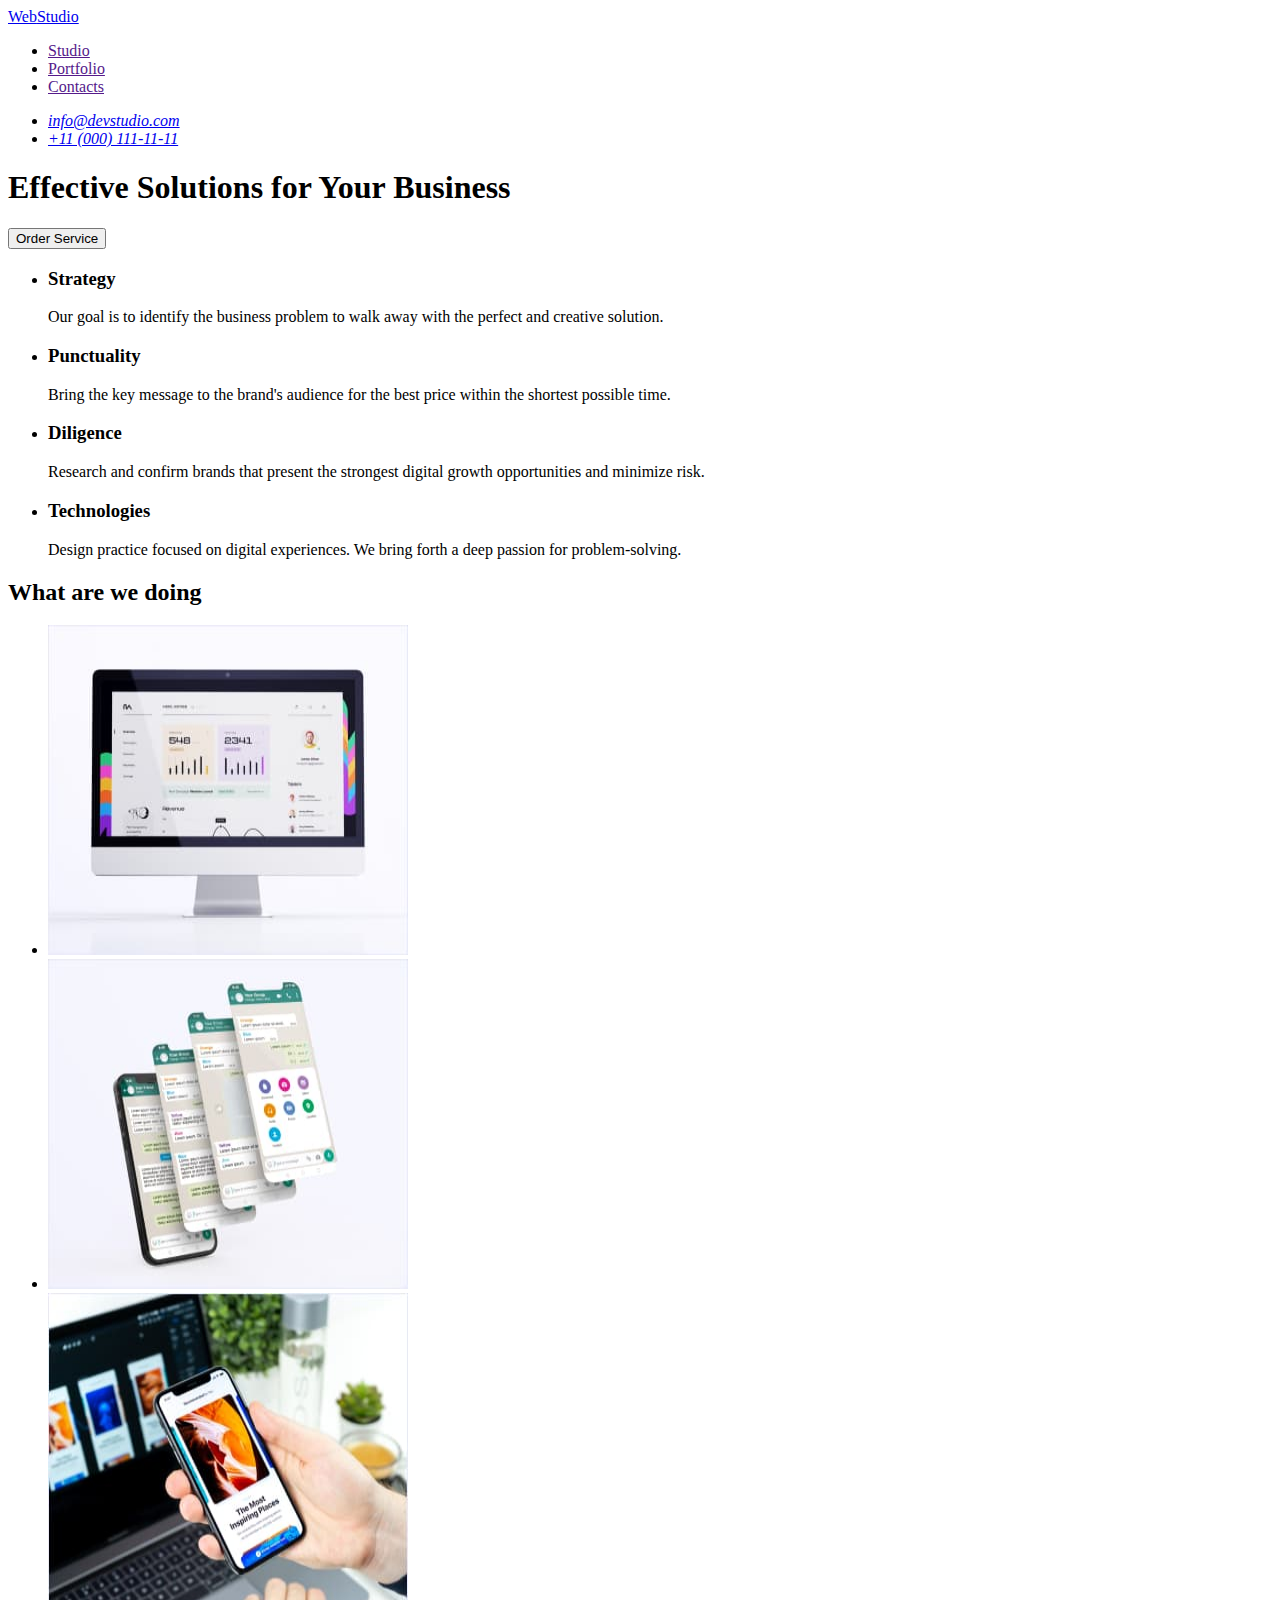
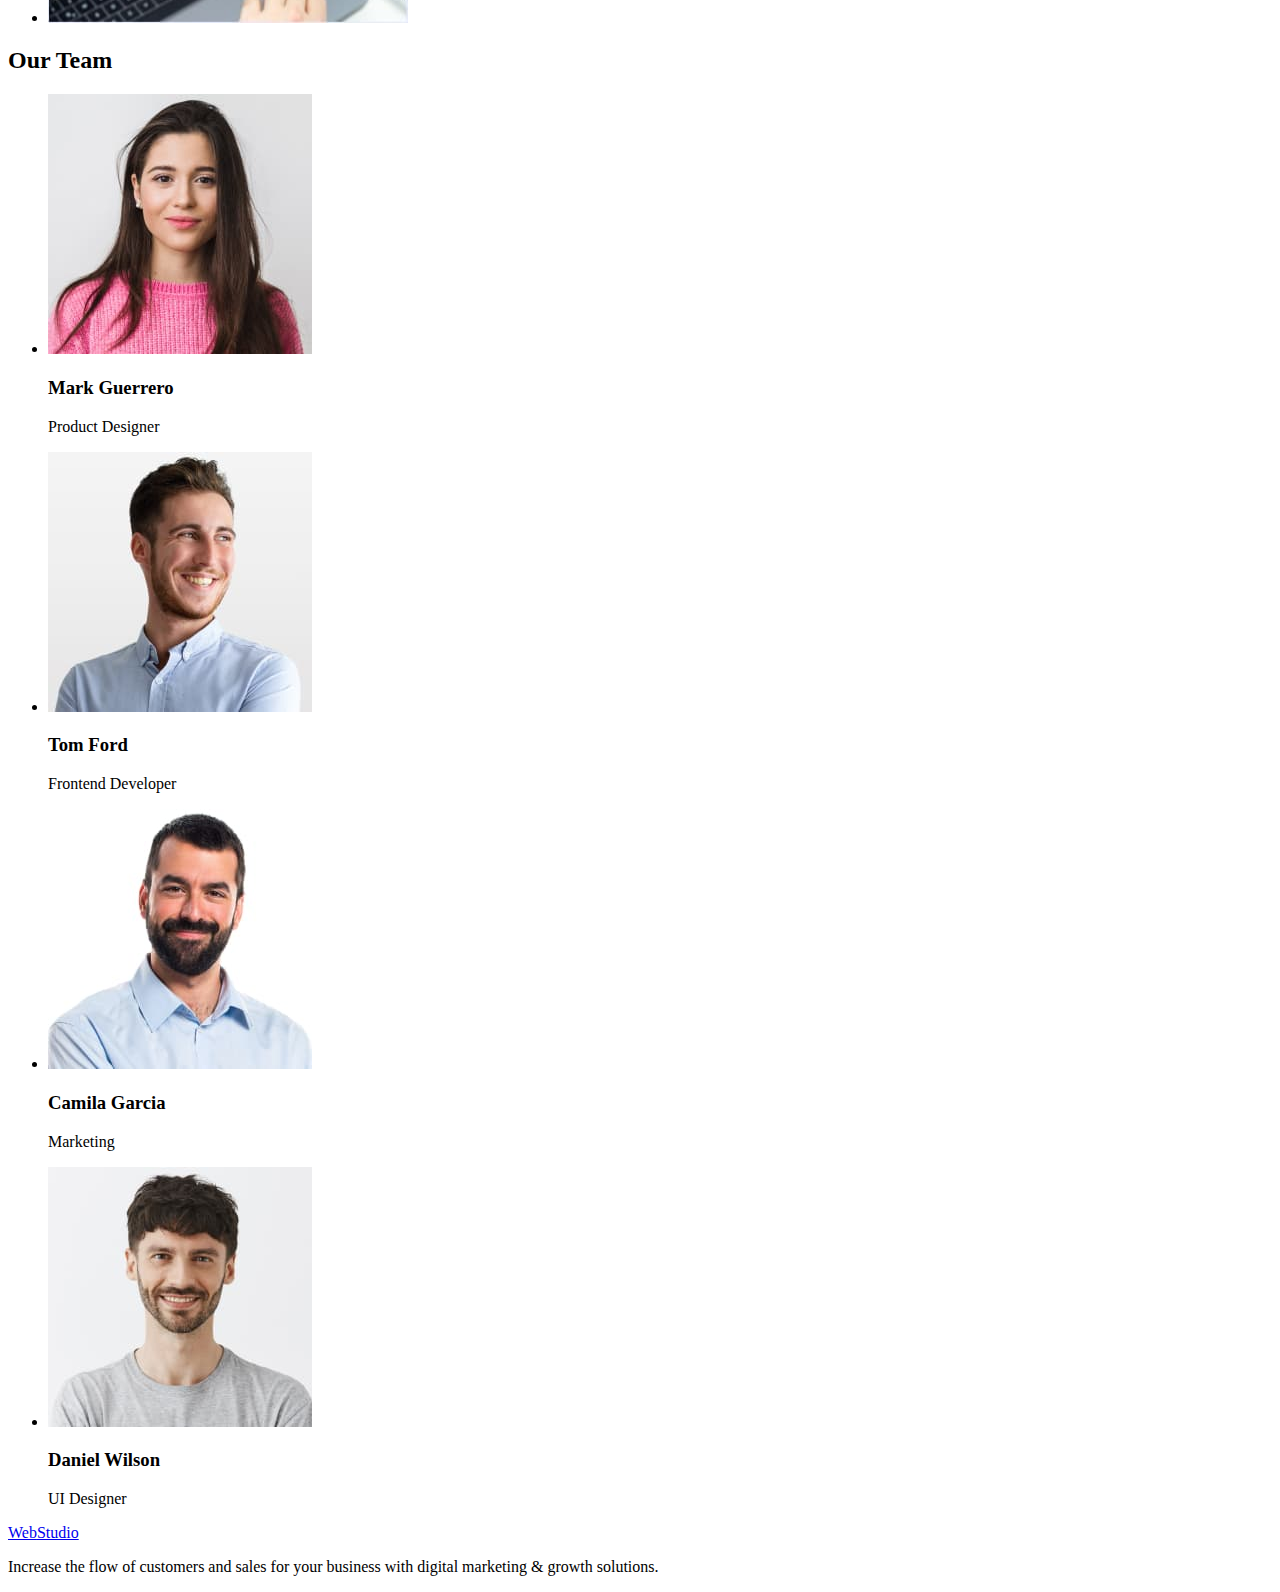
==== index.html @ 7086a2f0 "Initial commit" ====
<!DOCTYPE html>
<html lang="en">
  <head>
    <meta charset="UTF-8" />
    <meta http-equiv="X-UA-Compatible" content="IE=edge" />
    <meta name="viewport" content="width=device-width, initial-scale=1.0" />
    <meta name="description" content="Effective Solutions for Your Business" />
    <title>WebStudio</title>
    <!--fav icon-->
    <link
      rel="icon"
      type="image/png"
      sizes="32x32"
      href="./images/fav-icon/favicon.ico"
    />
  </head>
  <body>
    <!--шапка сайту-->
    <header>
      <nav>
        <a href="./index.html">Web<span>Studio</span></a>
        <ul>
          <li>
            <a href="">Studio</a>
          </li>
          <li>
            <a href="">Portfolio</a>
          </li>
          <li>
            <a href="">Contacts</a>
          </li>
        </ul>
      </nav>
      <address>
        <ul>
          <li><a href="mailto:info@devstudio.com">info@devstudio.com</a></li>
          <li><a href="tel:+110001111111">+11 (000) 111-11-11</a></li>
        </ul>
      </address>
    </header>

    <main>
      <!--Hero section1-->
      <section>
        <h1>Effective Solutions for Your Business</h1>
        <button type="button">Order Service</button>
      </section>
      <!--Section2 section-->
      <section>
        <h2 hidden>Feature</h2>
        <ul>
          <li>
            <h3>Strategy</h3>
            <p>
              Our goal is to identify the business problem to walk away with the
              perfect and creative solution.
            </p>
          </li>
          <li>
            <h3>Punctuality</h3>
            <p>
              Bring the key message to the brand's audience for the best price
              within the shortest possible time.
            </p>
          </li>
          <li>
            <h3>Diligence</h3>
            <p>
              Research and confirm brands that present the strongest digital
              growth opportunities and minimize risk.
            </p>
          </li>
          <li>
            <h3>Technologies</h3>
            <p>
              Design practice focused on digital experiences. We bring forth a
              deep passion for problem-solving.
            </p>
          </li>
        </ul>
      </section>
      <!--Section3 section-->
      <section>
        <h2>What are we doing</h2>
        <ul>
          <li>
            <img
              src="./images/section2/img1.jpg"
              alt="site"
              width="360"
              height="330"
            />
          </li>
          <li>
            <img
              src="./images/section2/img2.jpg"
              alt="mobile application"
              width="360"
              height="330"
            />
          </li>
          <li>
            <img
              src="./images/section2/img3.jpg"
              alt="mobile version"
              width="360"
              height="330"
            />
          </li>
        </ul>
      </section>
      <!--Section4 section-->
      <section>
        <h2>Our Team</h2>
        <ul>
          <li>
            <img
              src="./images/section3/img1.jpg"
              alt="foto Product Designer"
              width="264"
              height="260"
            />
            <h3>Mark Guerrero</h3>
            <p>Product Designer</p>
          </li>
          <li>
            <img
              src="./images/section3/img2.jpg"
              alt="foto Frontend Developer"
              width="264"
              height="260"
            />
            <h3>Tom Ford</h3>
            <p>Frontend Developer</p>
          </li>
          <li>
            <img
              src="./images/section3/img3.jpg"
              alt="foto Marketing"
              width="264"
              height="260"
            />
            <h3>Camila Garcia</h3>
            <p>Marketing</p>
          </li>
          <li>
            <img
              src="./images/section3/img4.jpg"
              alt="foto UI Designer"
              width="264"
              height="260"
            />
            <h3>Daniel Wilson</h3>
            <p>UI Designer</p>
          </li>
        </ul>
      </section>
    </main>
    <!--Footer-->
    <footer>
      <a href="./index.html">Web<span>Studio</span></a>
      <p>
        Increase the flow of customers and sales for your business with digital
        marketing & growth solutions.
      </p>
    </footer>
  </body>
</html>
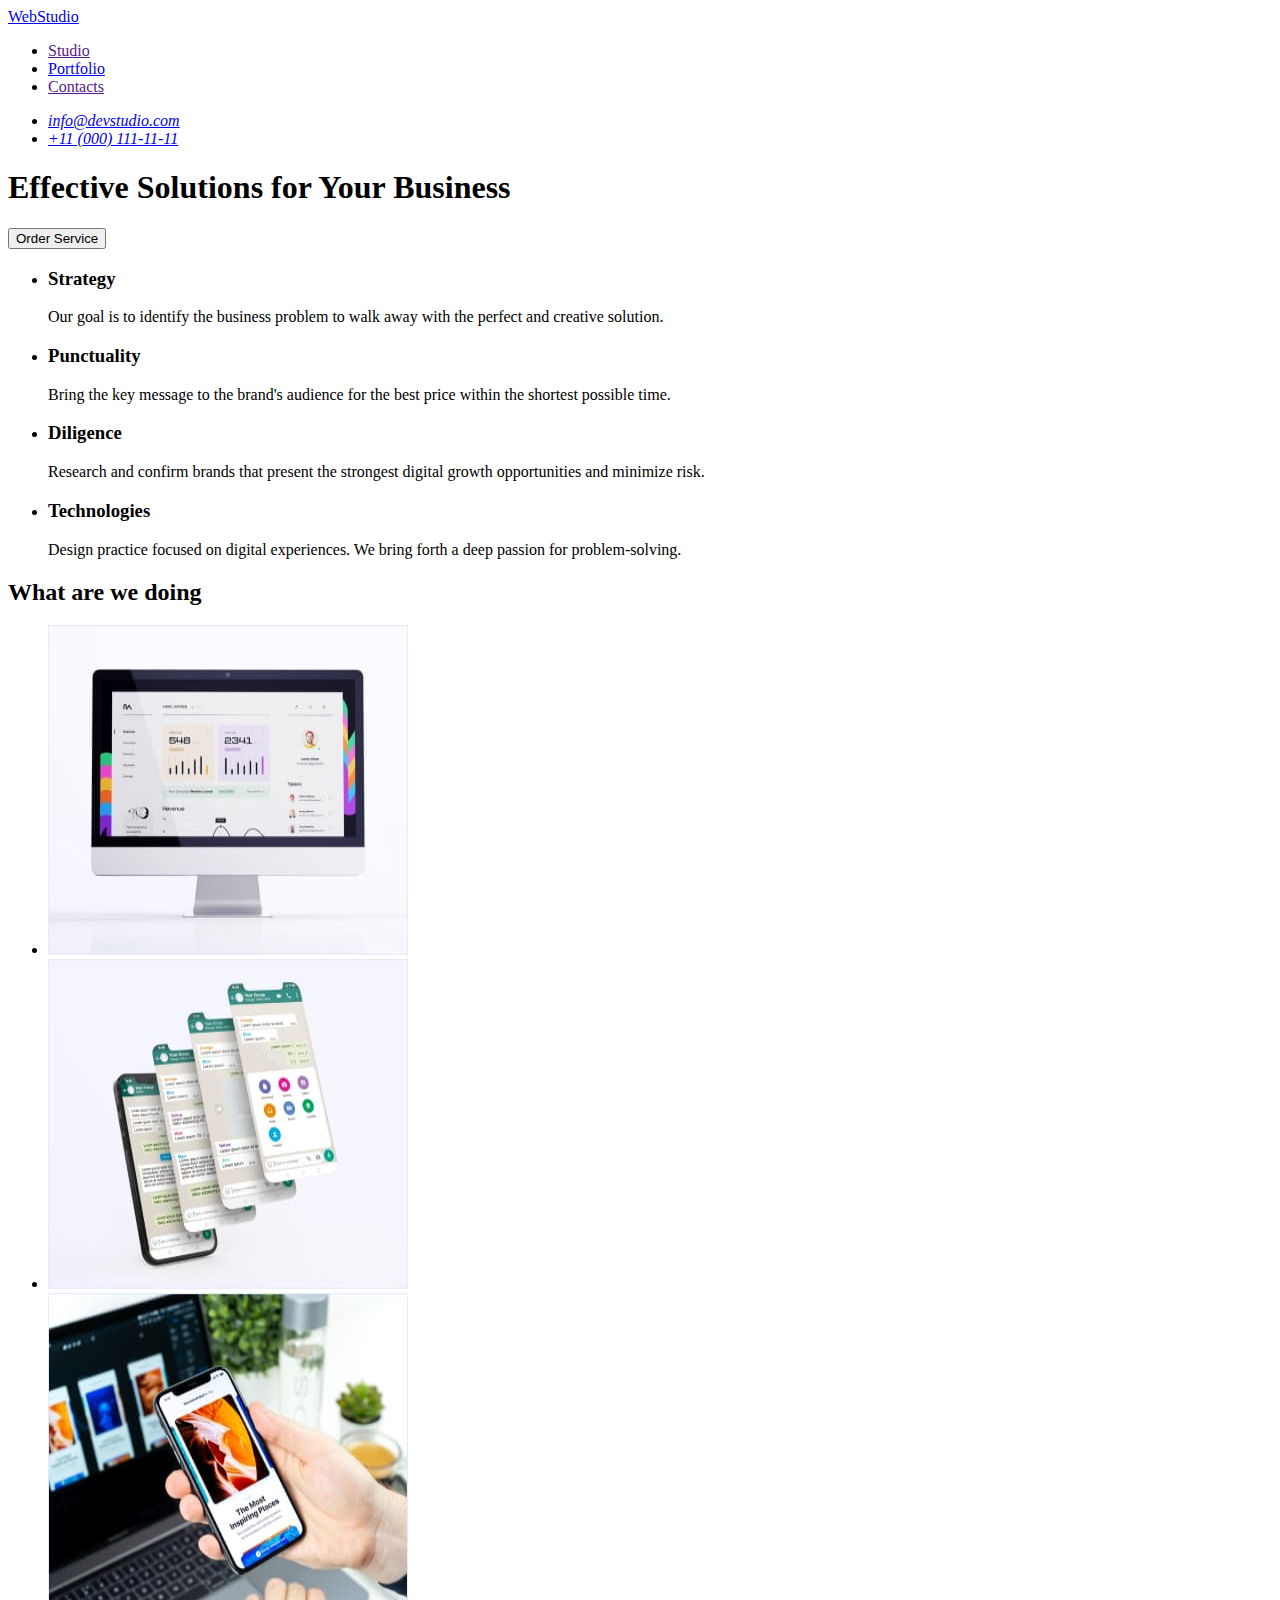
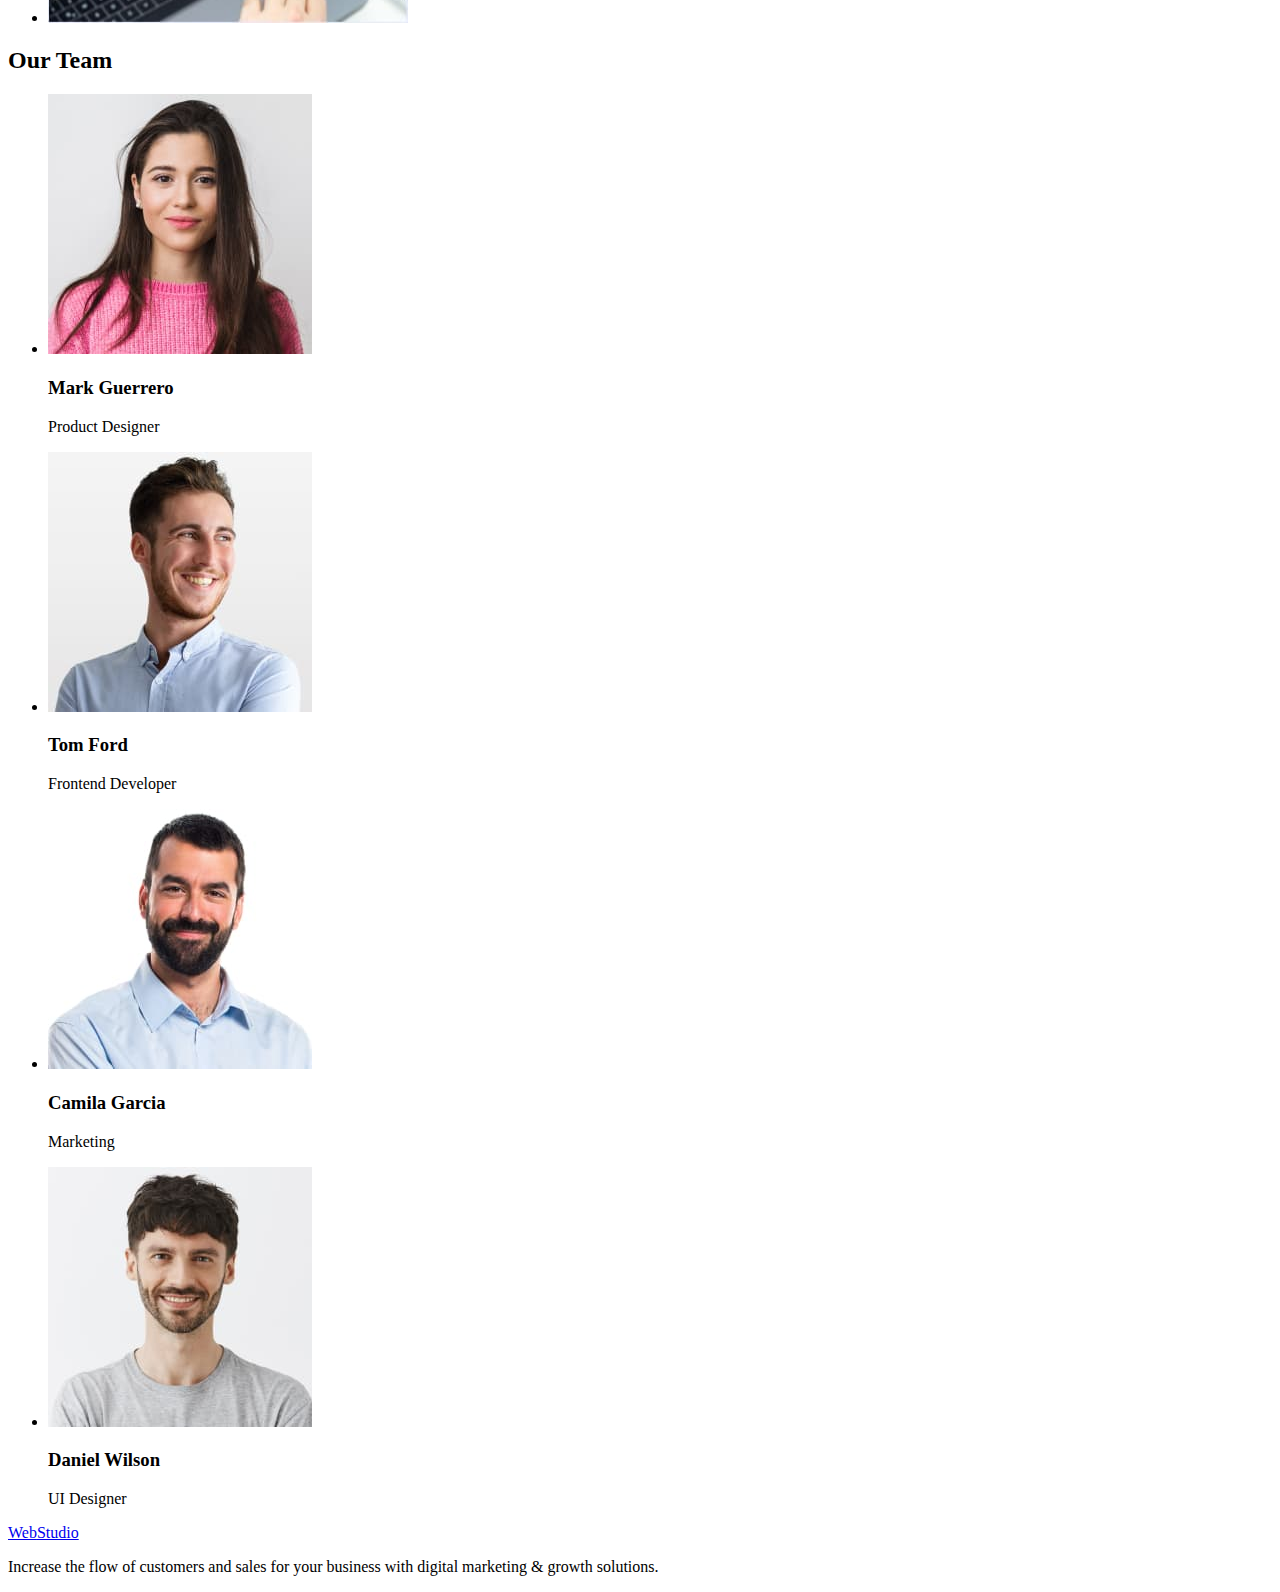
==== commit 494441e3: "Portfolio html" ====
--- a/index.html
+++ b/index.html
@@ -15,7 +15,7 @@
     />
   </head>
   <body>
-    <!--шапка сайту-->
+    <!--шапка сайту навігаційне меню-->
     <header>
       <nav>
         <a href="./index.html">Web<span>Studio</span></a>
@@ -24,7 +24,7 @@
             <a href="">Studio</a>
           </li>
           <li>
-            <a href="">Portfolio</a>
+            <a href="portfolio.html">Portfolio</a>
           </li>
           <li>
             <a href="">Contacts</a>
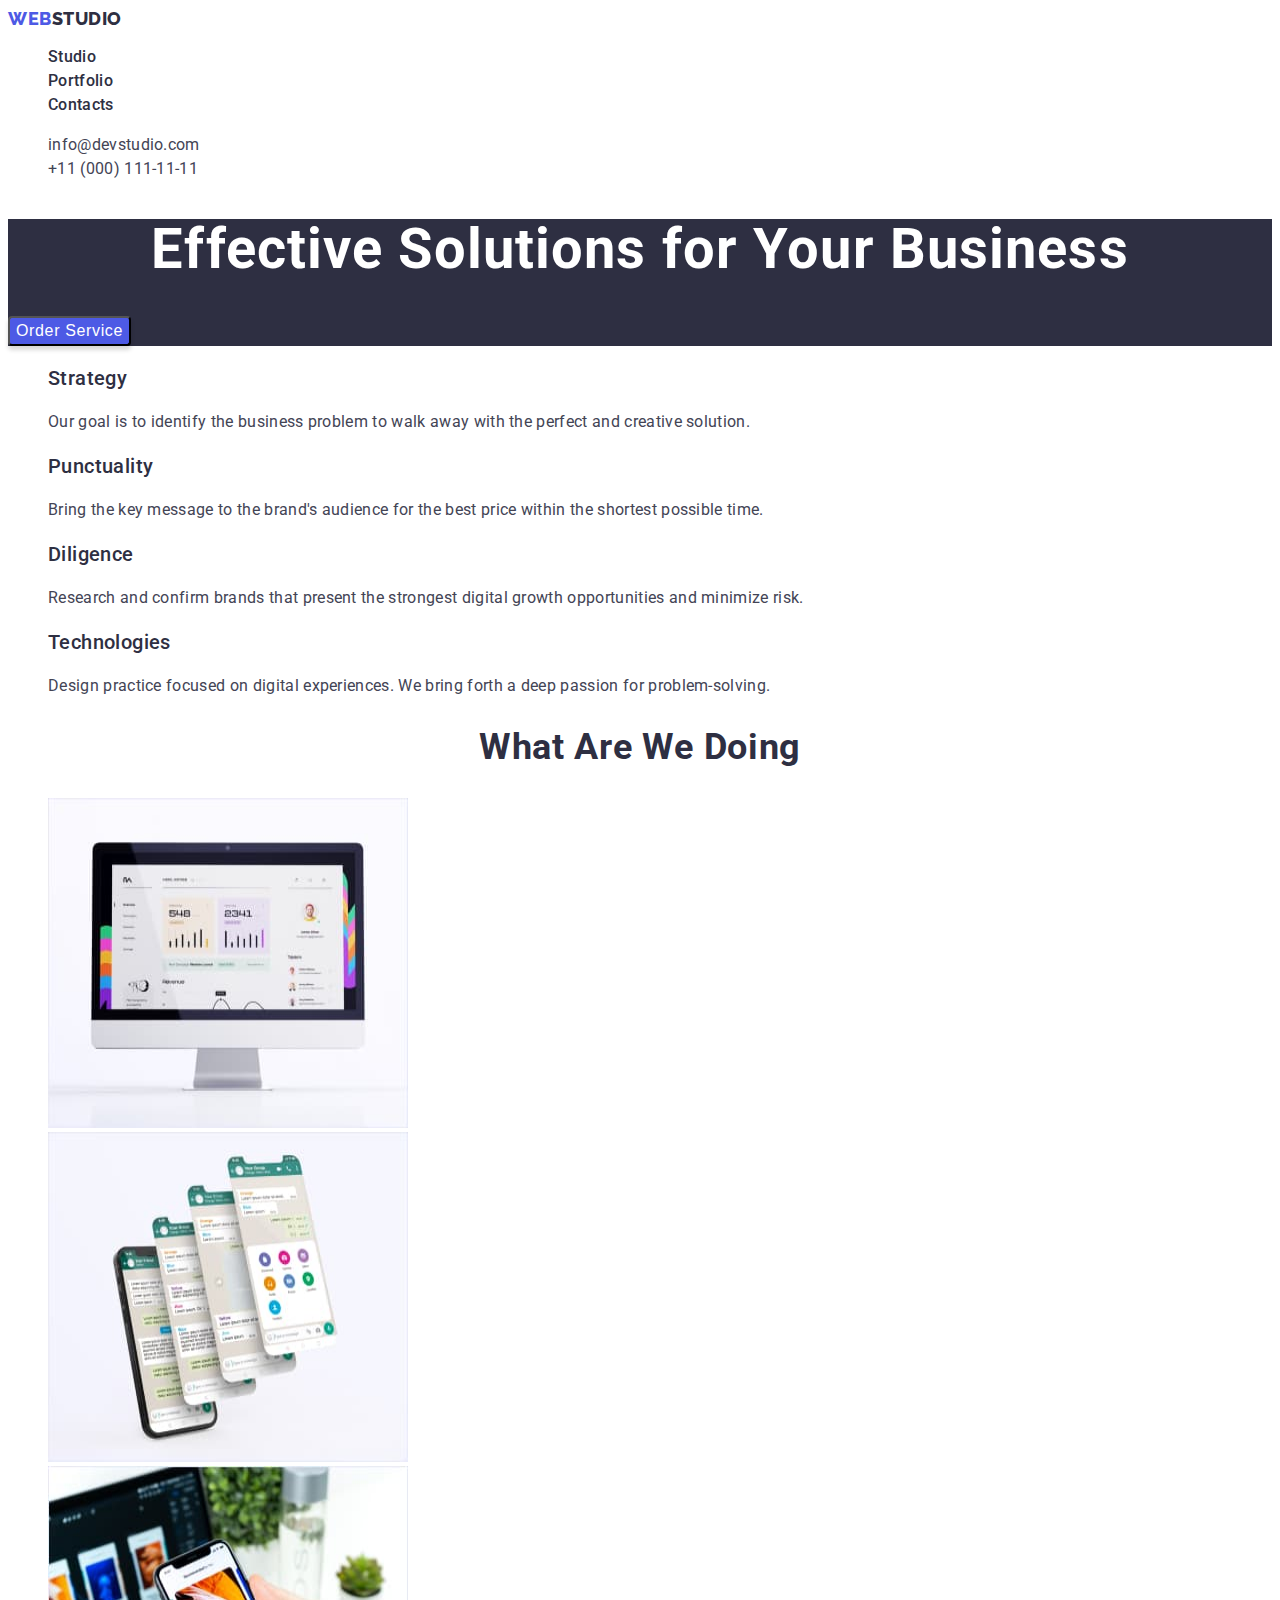
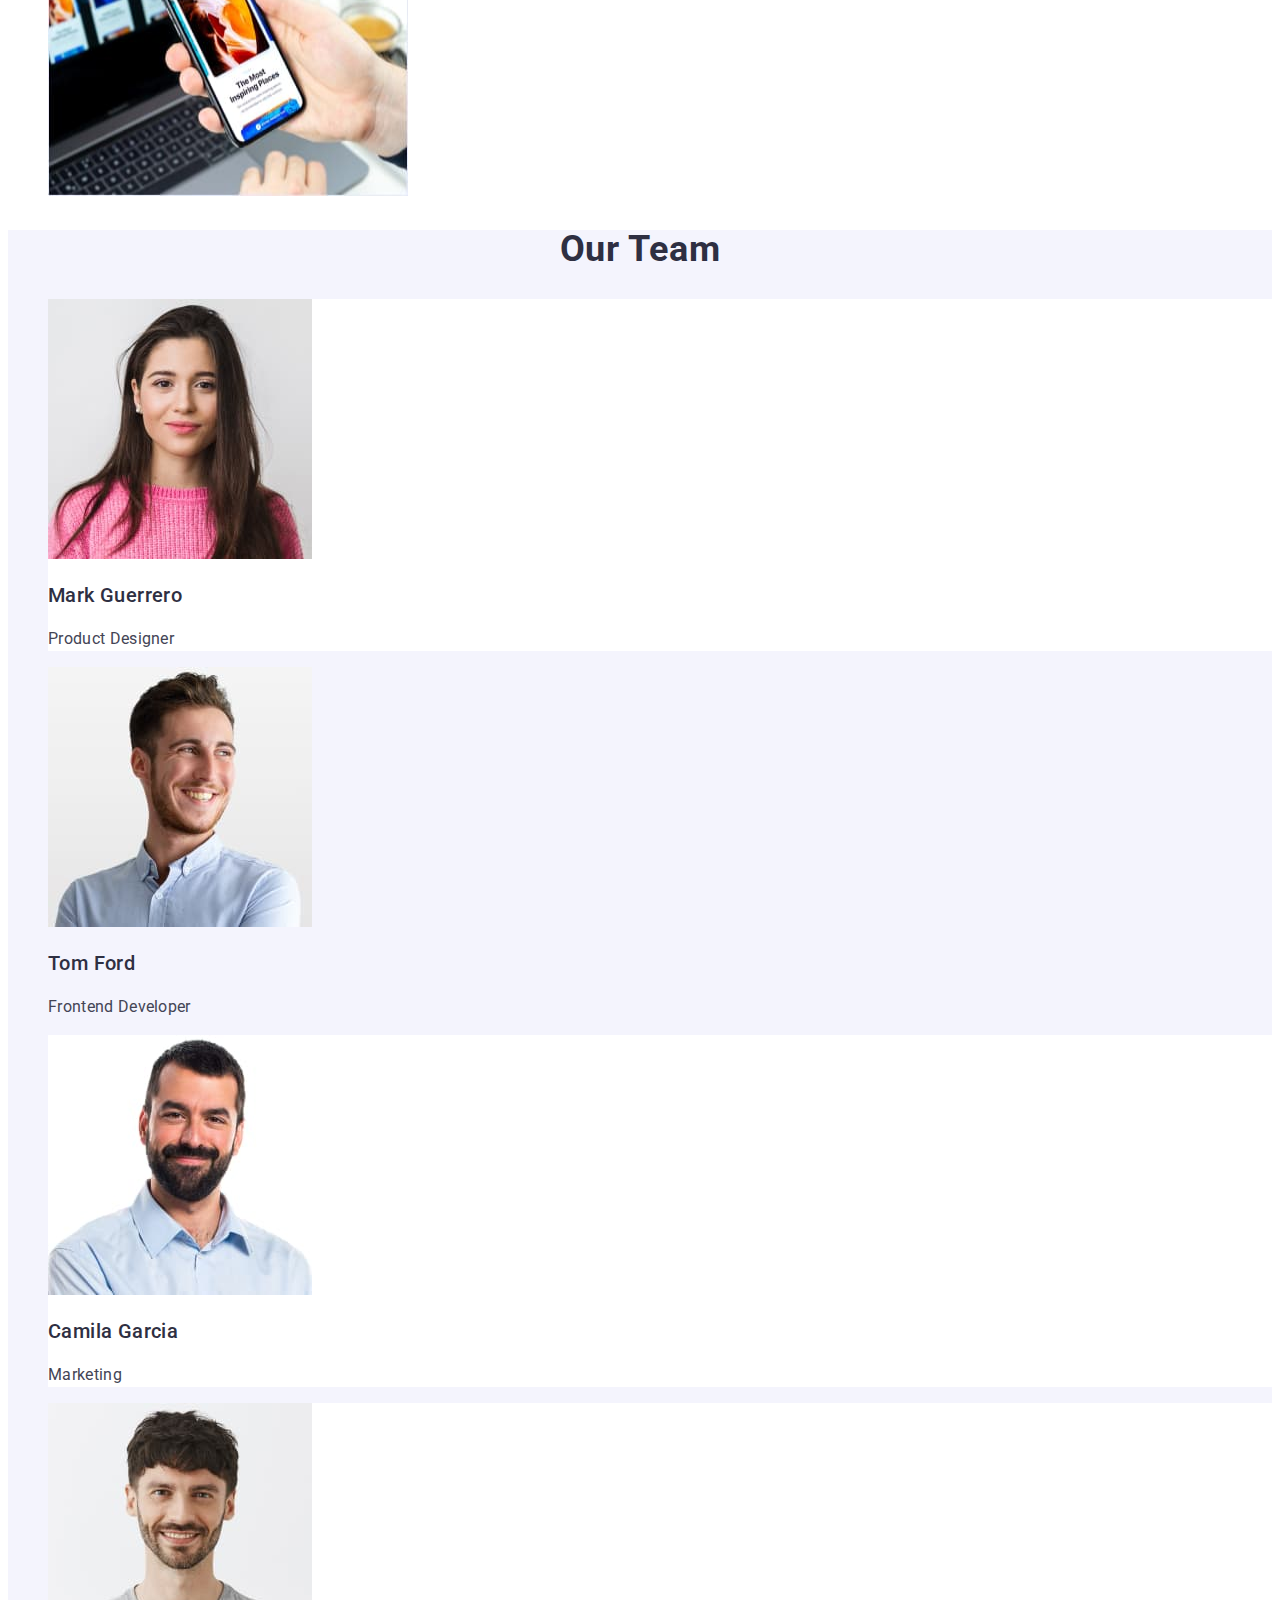
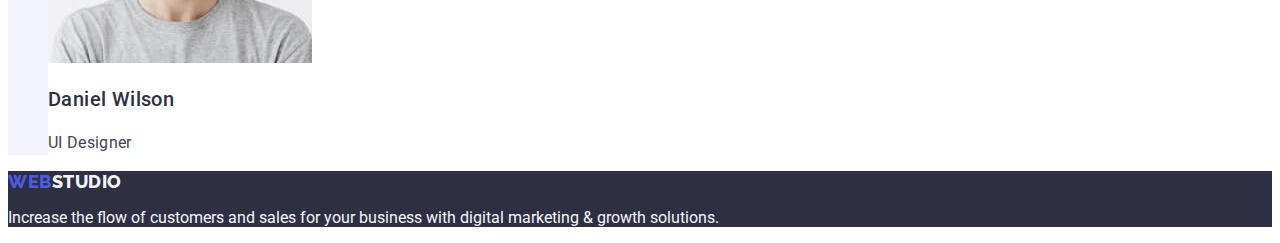
==== commit 7e6beec4: "project all" ====
--- a/index.html
+++ b/index.html
@@ -13,66 +13,85 @@
       sizes="32x32"
       href="./images/fav-icon/favicon.ico"
     />
+    <!--Fonts-->
+    <link rel="preconnect" href="https://fonts.googleapis.com" />
+    <link rel="preconnect" href="https://fonts.gstatic.com" crossorigin />
+    <link
+      href="https://fonts.googleapis.com/css2?family=Raleway:wght@800&family=Roboto:wght@400;500;700&display=swap"
+      rel="stylesheet"
+    />
+    <!--Таблиця стилів-->
+    <link rel="stylesheet" href="./css/styles.css" />
   </head>
   <body>
     <!--шапка сайту навігаційне меню-->
-    <header>
-      <nav>
-        <a href="./index.html">Web<span>Studio</span></a>
-        <ul>
+    <header class="header">
+      <nav class="header-nav">
+        <a class="logo link" href="./index.html"
+          >Web<span class="header-logo-Studio">Studio</span></a
+        >
+        <ul class="list">
           <li>
-            <a href="">Studio</a>
+            <a class="header-link link" href="index.html">Studio</a>
           </li>
           <li>
-            <a href="portfolio.html">Portfolio</a>
+            <a class="header-link link" href="portfolio.html">Portfolio</a>
           </li>
           <li>
-            <a href="">Contacts</a>
+            <a class="header-link link" href="">Contacts</a>
           </li>
         </ul>
       </nav>
-      <address>
-        <ul>
-          <li><a href="mailto:info@devstudio.com">info@devstudio.com</a></li>
-          <li><a href="tel:+110001111111">+11 (000) 111-11-11</a></li>
+      <address class="adrs">
+        <ul class="list">
+          <li>
+            <a class="header-adrs link" href="mailto:info@devstudio.com"
+              >info@devstudio.com</a
+            >
+          </li>
+          <li>
+            <a class="header-adrs link" href="tel:+110001111111"
+              >+11 (000) 111-11-11</a
+            >
+          </li>
         </ul>
       </address>
     </header>
 
     <main>
       <!--Hero section1-->
-      <section>
-        <h1>Effective Solutions for Your Business</h1>
-        <button type="button">Order Service</button>
+      <section class="Hero-section">
+        <h1 class="Hero-header">Effective Solutions for Your Business</h1>
+        <button class="Hero-button" type="button">Order Service</button>
       </section>
       <!--Section2 section-->
       <section>
         <h2 hidden>Feature</h2>
-        <ul>
+        <ul class="list">
           <li>
-            <h3>Strategy</h3>
-            <p>
+            <h3 class="header-three">Strategy</h3>
+            <p class="text">
               Our goal is to identify the business problem to walk away with the
               perfect and creative solution.
             </p>
           </li>
           <li>
-            <h3>Punctuality</h3>
-            <p>
+            <h3 class="header-three">Punctuality</h3>
+            <p class="text">
               Bring the key message to the brand's audience for the best price
               within the shortest possible time.
             </p>
           </li>
           <li>
-            <h3>Diligence</h3>
-            <p>
+            <h3 class="header-three">Diligence</h3>
+            <p class="text">
               Research and confirm brands that present the strongest digital
               growth opportunities and minimize risk.
             </p>
           </li>
           <li>
-            <h3>Technologies</h3>
-            <p>
+            <h3 class="header-three">Technologies</h3>
+            <p class="text">
               Design practice focused on digital experiences. We bring forth a
               deep passion for problem-solving.
             </p>
@@ -81,8 +100,8 @@
       </section>
       <!--Section3 section-->
       <section>
-        <h2>What are we doing</h2>
-        <ul>
+        <h2 class="header-two">What are we doing</h2>
+        <ul class="list">
           <li>
             <img
               src="./images/section2/img1.jpg"
@@ -110,18 +129,18 @@
         </ul>
       </section>
       <!--Section4 section-->
-      <section>
-        <h2>Our Team</h2>
-        <ul>
-          <li>
+      <section class="team">
+        <h2 class="header-two">Our Team</h2>
+        <ul class="list">
+          <li class="list-point">
             <img
               src="./images/section3/img1.jpg"
               alt="foto Product Designer"
               width="264"
               height="260"
             />
-            <h3>Mark Guerrero</h3>
-            <p>Product Designer</p>
+            <h3 class="header-three">Mark Guerrero</h3>
+            <p class="text">Product Designer</p>
           </li>
           <li>
             <img
@@ -130,36 +149,38 @@
               width="264"
               height="260"
             />
-            <h3>Tom Ford</h3>
-            <p>Frontend Developer</p>
+            <h3 class="header-three">Tom Ford</h3>
+            <p class="text">Frontend Developer</p>
           </li>
-          <li>
+          <li class="list-point">
             <img
               src="./images/section3/img3.jpg"
               alt="foto Marketing"
               width="264"
               height="260"
             />
-            <h3>Camila Garcia</h3>
-            <p>Marketing</p>
+            <h3 class="header-three">Camila Garcia</h3>
+            <p class="text">Marketing</p>
           </li>
-          <li>
+          <li class="list-point">
             <img
               src="./images/section3/img4.jpg"
               alt="foto UI Designer"
               width="264"
               height="260"
             />
-            <h3>Daniel Wilson</h3>
-            <p>UI Designer</p>
+            <h3 class="header-three">Daniel Wilson</h3>
+            <p class="text">UI Designer</p>
           </li>
         </ul>
       </section>
     </main>
     <!--Footer-->
-    <footer>
-      <a href="./index.html">Web<span>Studio</span></a>
-      <p>
+    <footer class="footer">
+      <a class="logo link" href="./index.html"
+        >Web<span class="studio-footer">Studio</span></a
+      >
+      <p class="text-footer">
         Increase the flow of customers and sales for your business with digital
         marketing & growth solutions.
       </p>
--- a/css/styles.css
+++ b/css/styles.css
@@ -0,0 +1,204 @@
+:root {
+  --color-iris: #4d5ae5;
+  --color-ocean: #404bbf;
+  --color-navy-blue: #2e2f42;
+  --color-green: #31d0aa;
+  --color-slate: #434455;
+  --color-light-slate: #8e8f99;
+  --color-cornflower: #e7e9fc;
+  --color-cloud: #f4f4fd;
+  --color-navy-blue-modal: #2e2f42;
+  --color-grey: #2e2f42;
+  --color-white: #ffffff;
+  --color-dairy: #fcfcfc;
+}
+/**
+  |============================
+  | Base styles 
+  |============================
+*/
+Body {
+  font-family: Roboto;
+}
+.link {
+  text-decoration: none;
+}
+.list {
+  list-style: none;
+}
+/**
+  |============================
+  | styles header
+  |============================
+*/
+.header-nav {
+  color: var(--color-ocean);
+}
+.logo {
+  font-family: "Raleway";
+  font-style: normal;
+  font-weight: 800;
+  font-size: 18px;
+  line-height: 21px;
+
+  display: flex;
+  align-items: center;
+  letter-spacing: 0.03em;
+  text-transform: uppercase;
+
+  color: var(--color-iris);
+}
+.header-logo-Studio {
+  font-family: "Raleway";
+  font-style: normal;
+  font-weight: 800;
+  font-size: 18px;
+  line-height: 21px;
+
+  display: flex;
+  align-items: center;
+  letter-spacing: 0.03em;
+  text-transform: uppercase;
+
+  color: var(--color-navy-blue);
+}
+.header-link {
+  font-style: normal;
+  font-weight: 500;
+  font-size: 16px;
+  line-height: 24px;
+  letter-spacing: 0.02em;
+  color: var(--color-navy-blue);
+}
+.header-nav .header-link:hover,
+.header-nav .header-link:focus {
+  color: var(--color-ocean);
+}
+.adrs {
+  font-style: normal;
+}
+.header-adrs {
+  font-style: normal;
+  font-weight: 400;
+  font-size: 16px;
+  line-height: 24px;
+  letter-spacing: 0.02em;
+  color: var(--color-slate);
+}
+.adrs .header-adrs:hover,
+.adrs .header-adrs:focus {
+  color: var(--color-ocean);
+}
+/**
+  |============================
+  | styles Hero section 1
+  |============================
+*/
+.Hero-section {
+  background-color: var(--color-navy-blue);
+}
+.Hero-header {
+  font-weight: 700;
+  font-size: 56px;
+  line-height: 60px;
+  text-align: center;
+  letter-spacing: 0.02em;
+  color: var(--color-white);
+}
+.Hero-button {
+  background-color: var(--color-iris);
+  color: var(--color-white);
+  box-shadow: 0px 4px 4px rgba(0, 0, 0, 0.15);
+  border-radius: 4px;
+  font-size: 16px;
+  letter-spacing: 0.04em;
+  font-weight: 500;
+  line-height: 1.5;
+  cursor: pointer;
+}
+.Hero-header .Hero-button:hover,
+.Hero-header .Hero-button:focus {
+  background-color: var(--color-ocean);
+}
+
+/**
+  |============================
+  | styles section 3
+  |============================
+*/
+.header-three {
+  font-weight: 500;
+  line-height: 1.2;
+  letter-spacing: 0.02em;
+  font-size: 20px;
+  color: var(--color-navy-blue);
+}
+.text {
+  font-weight: 400;
+  line-height: 1.5;
+  font-size: 16px;
+  letter-spacing: 0.02em;
+  color: var(--color-slate);
+}
+.header-two {
+  font-weight: 700;
+  line-height: 1.11;
+  text-align: center;
+  text-transform: capitalize;
+  letter-spacing: 0.02em;
+  font-size: 36px;
+  color: var(--color-navy-blue);
+}
+/**
+  |============================
+  | styles section 4
+  |============================
+*/
+.team {
+  background-color: var(--color-cloud);
+}
+.list-point {
+  background-color: var(--color-white);
+}
+/**
+  |============================
+  | footer
+  |============================
+*/
+.footer {
+  background-color: var(--color-navy-blue);
+}
+.studio-footer {
+  color: var(--color-cloud);
+}
+.text-footer {
+  color: var(--color-cloud);
+}
+/**
+  |============================
+  | Portfolio
+  |============================
+*/
+.btn-portfolio {
+  font-family: "Roboto", sans-serif;
+  font-size: 16px;
+  letter-spacing: 0.04em;
+  font-weight: 500;
+  line-height: 1.5;
+  cursor: pointer;
+  color: var(--color-iris);
+  background-color: var(--color-cloud);
+}
+.btn-portfolio:hover,
+.btn-portfolio:focus {
+  color: var(--color-white);
+  background-color: var(--color-ocean);
+}
+
+.text-header {
+  font-weight: 500;
+  font-size: 20px;
+  line-height: 1.2;
+  letter-spacing: 0.02em;
+  color: var(--color-navy-blue);
+}
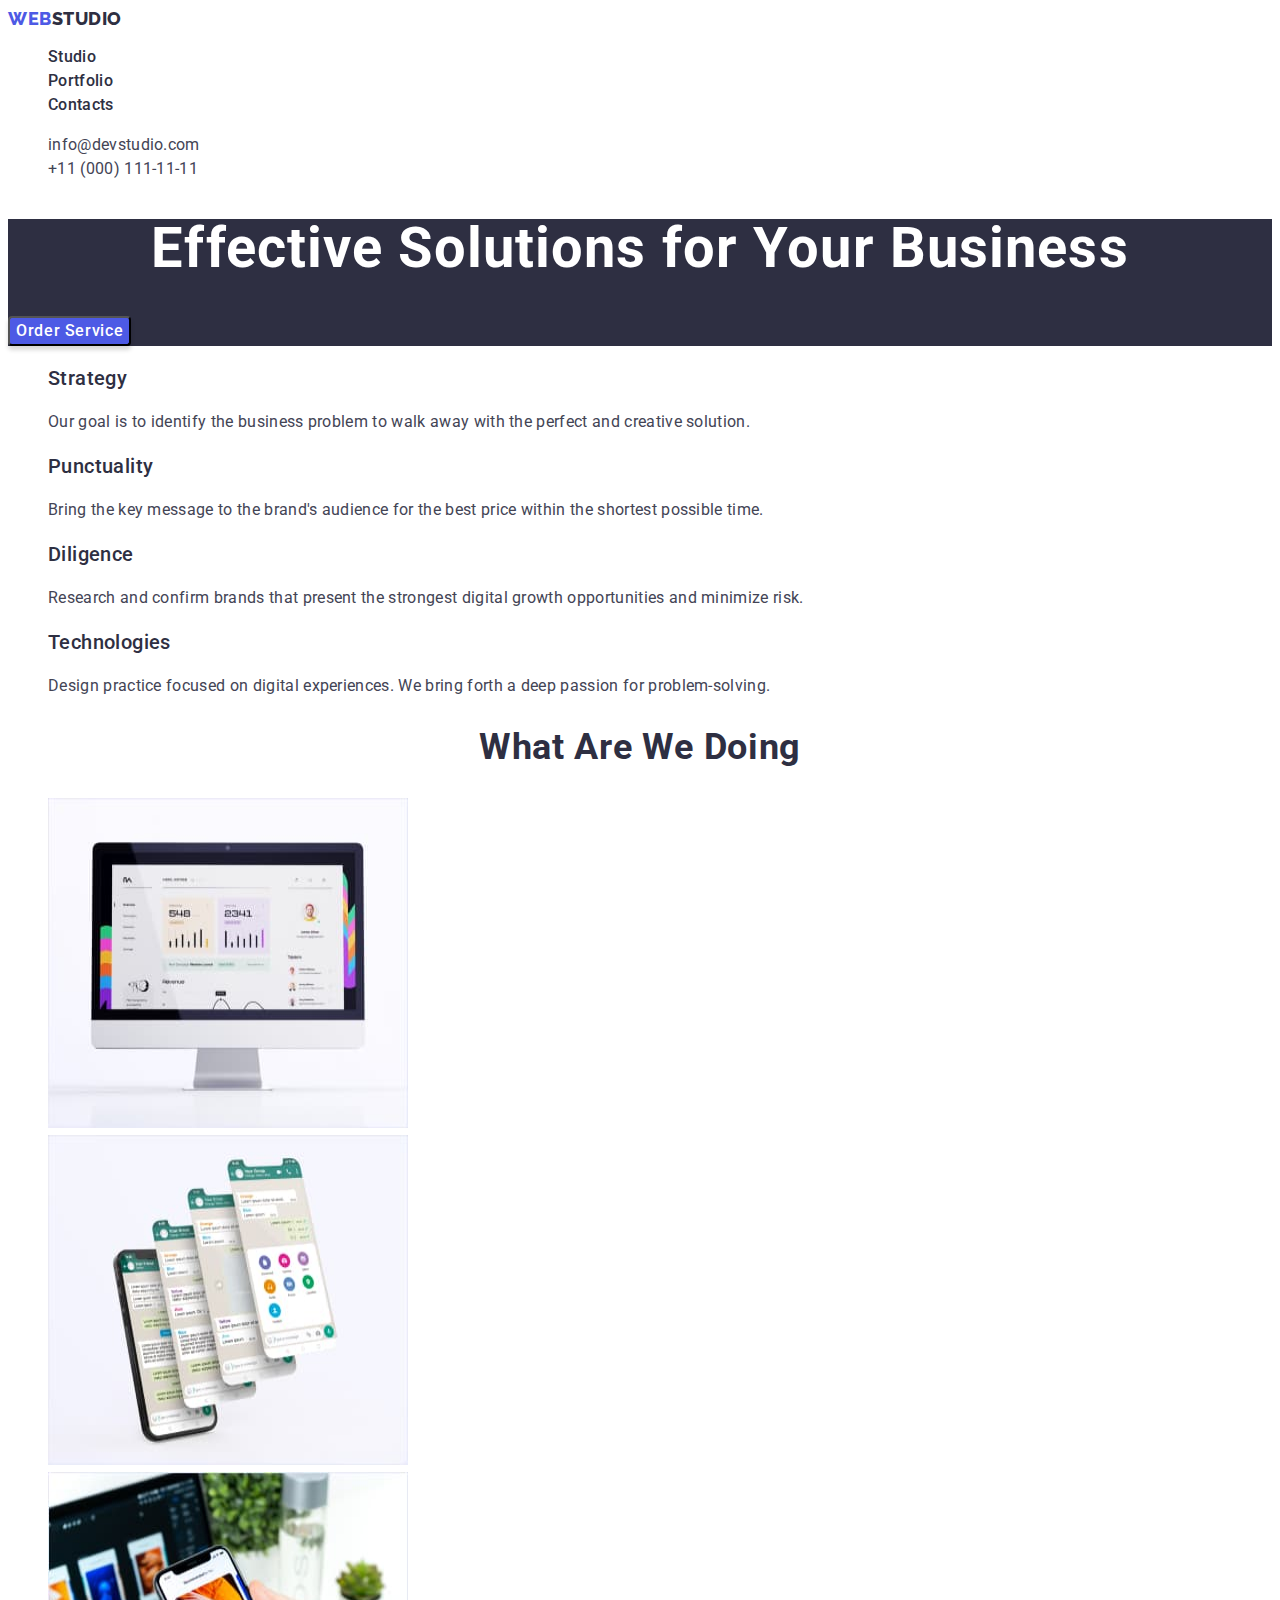
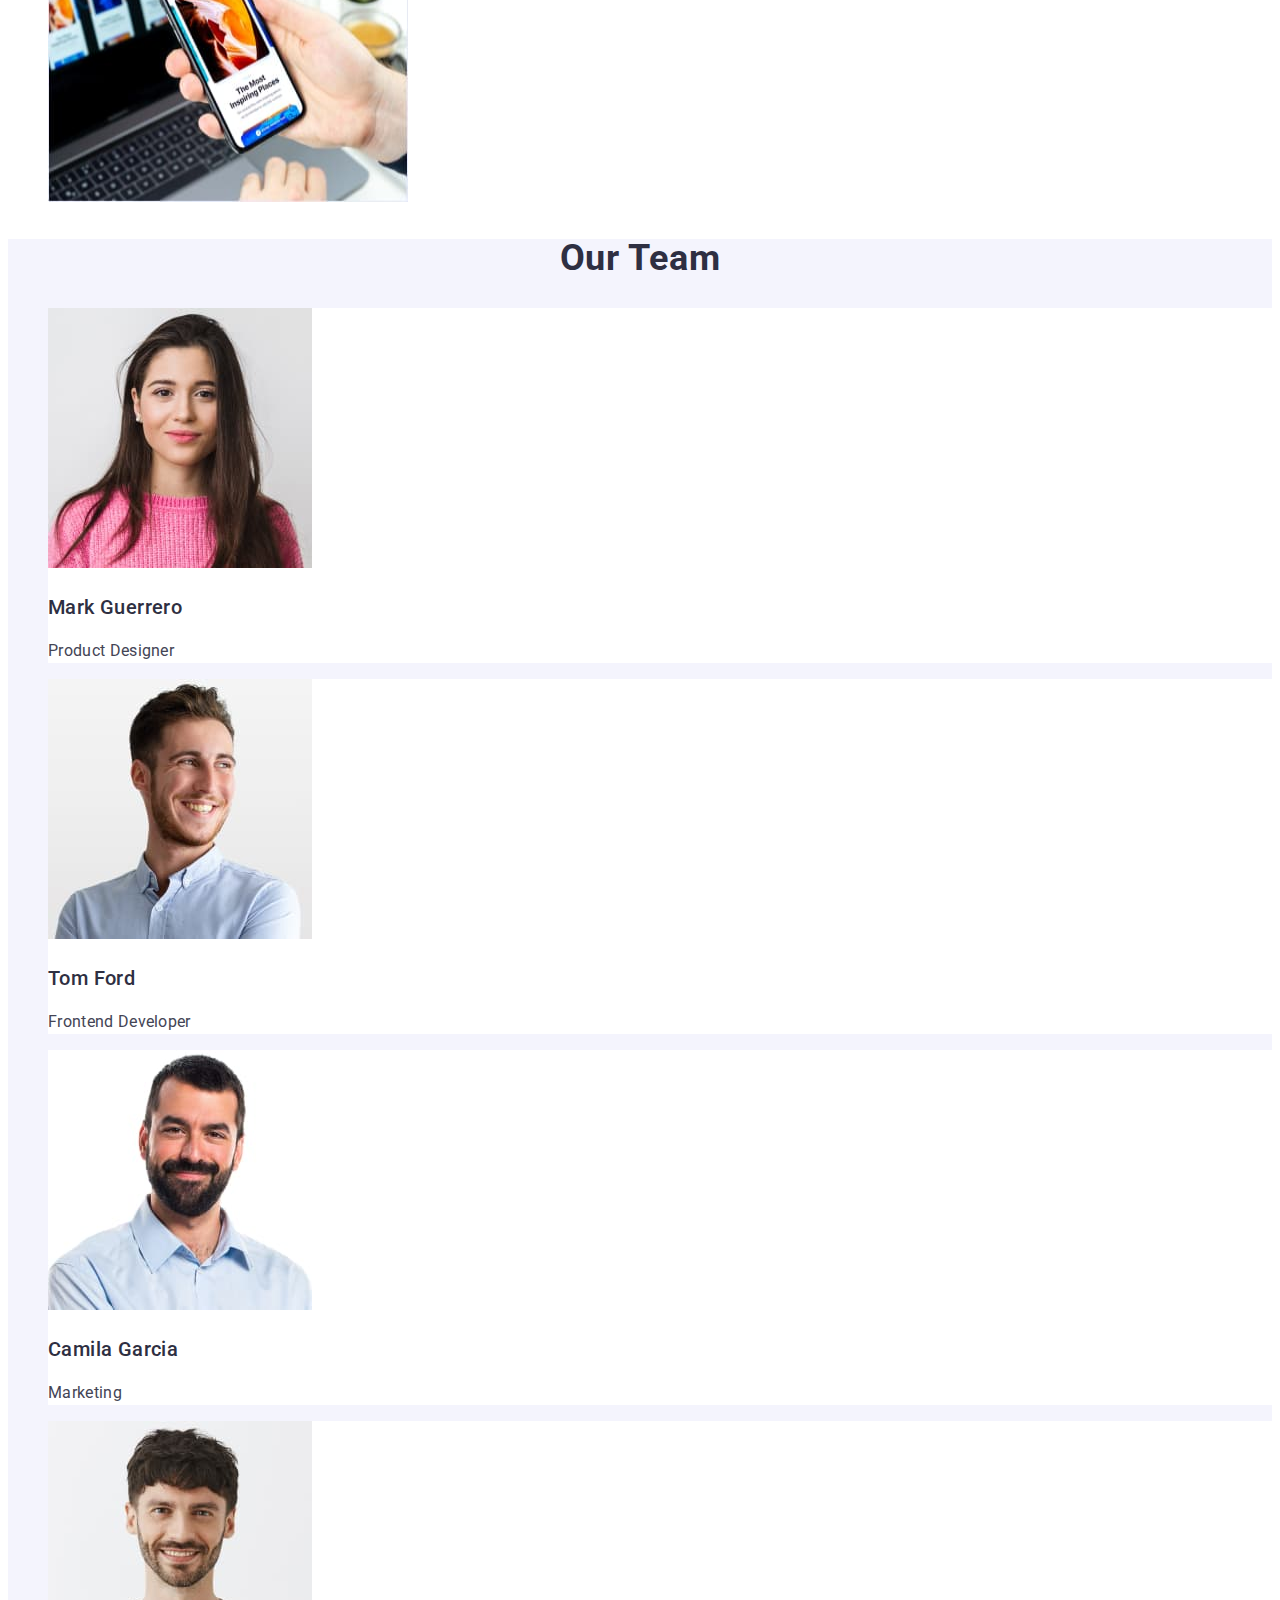
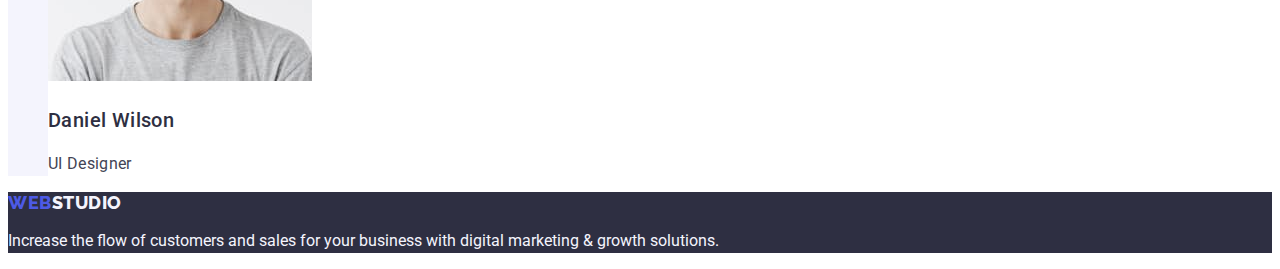
==== commit 94c1e34b: "All progect" ====
--- a/index.html
+++ b/index.html
@@ -27,15 +27,15 @@
     <!--шапка сайту навігаційне меню-->
     <header class="header">
       <nav class="header-nav">
-        <a class="logo link" href="./index.html"
+        <a href="./index.html" class="logo link"
           >Web<span class="header-logo-Studio">Studio</span></a
         >
         <ul class="list">
           <li>
-            <a class="header-link link" href="index.html">Studio</a>
+            <a class="header-link link" href="./index.html">Studio</a>
           </li>
           <li>
-            <a class="header-link link" href="portfolio.html">Portfolio</a>
+            <a class="header-link link" href="./portfolio.html">Portfolio</a>
           </li>
           <li>
             <a class="header-link link" href="">Contacts</a>
@@ -60,13 +60,13 @@
 
     <main>
       <!--Hero section1-->
-      <section class="Hero-section">
-        <h1 class="Hero-header">Effective Solutions for Your Business</h1>
-        <button class="Hero-button" type="button">Order Service</button>
+      <section class="hero-section">
+        <h1 class="hero-header">Effective Solutions for Your Business</h1>
+        <button class="hero-button" type="button">Order Service</button>
       </section>
       <!--Section2 section-->
       <section>
-        <h2 hidden>Feature</h2>
+        <h2 class="header-hidden" hidden>Feature</h2>
         <ul class="list">
           <li>
             <h3 class="header-three">Strategy</h3>
@@ -142,7 +142,7 @@
             <h3 class="header-three">Mark Guerrero</h3>
             <p class="text">Product Designer</p>
           </li>
-          <li>
+          <li class="list-point">
             <img
               src="./images/section3/img2.jpg"
               alt="foto Frontend Developer"
--- a/css/styles.css
+++ b/css/styles.css
@@ -18,7 +18,11 @@
   |============================
 */
 Body {
-  font-family: Roboto;
+  font-family: Roboto; sans-serif;
+  font-weight: 400;
+  line-height: 1.5;
+  color: var(--color-slate);
+  background-color: var(--color-white);
 }
 .link {
   text-decoration: none;
@@ -35,11 +39,12 @@
   color: var(--color-ocean);
 }
 .logo {
-  font-family: "Raleway";
+  font-family: "Raleway"; sans-serif;
   font-style: normal;
   font-weight: 800;
   font-size: 18px;
   line-height: 21px;
+  line-height: 1.17;
 
   display: flex;
   align-items: center;
@@ -94,18 +99,20 @@
   | styles Hero section 1
   |============================
 */
-.Hero-section {
+.hero-section {
   background-color: var(--color-navy-blue);
 }
-.Hero-header {
+.hero-header {
   font-weight: 700;
   font-size: 56px;
   line-height: 60px;
   text-align: center;
   letter-spacing: 0.02em;
+  line-height: 1.07;
   color: var(--color-white);
 }
-.Hero-button {
+.hero-button {
+  font-family: "Roboto", sans-serif;
   background-color: var(--color-iris);
   color: var(--color-white);
   box-shadow: 0px 4px 4px rgba(0, 0, 0, 0.15);
@@ -116,8 +123,8 @@
   line-height: 1.5;
   cursor: pointer;
 }
-.Hero-header .Hero-button:hover,
-.Hero-header .Hero-button:focus {
+.hero-header .hero-button:hover,
+.hero-header .hero-button:focus {
   background-color: var(--color-ocean);
 }
 
@@ -170,6 +177,8 @@
 }
 .studio-footer {
   color: var(--color-cloud);
+  font-family: "Raleway"; sans-serif;
+  line-height: 1.17
 }
 .text-footer {
   color: var(--color-cloud);
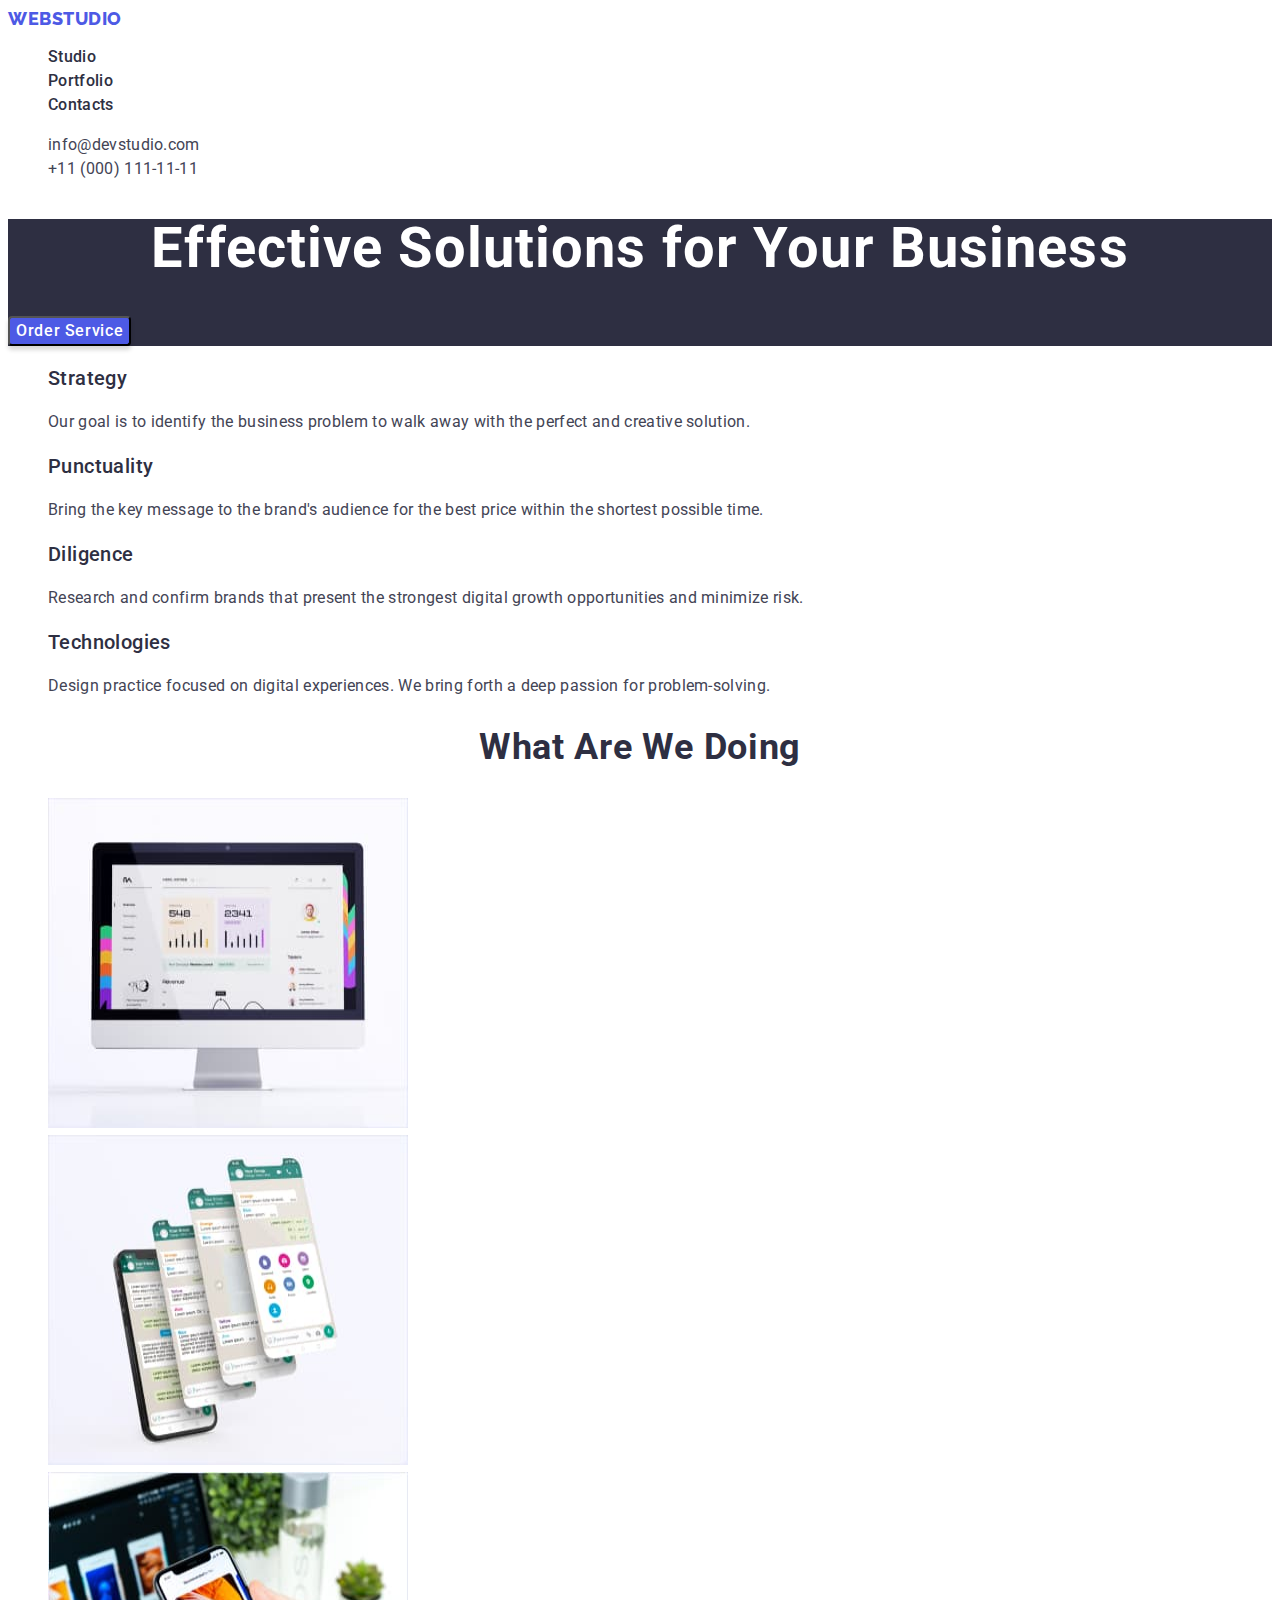
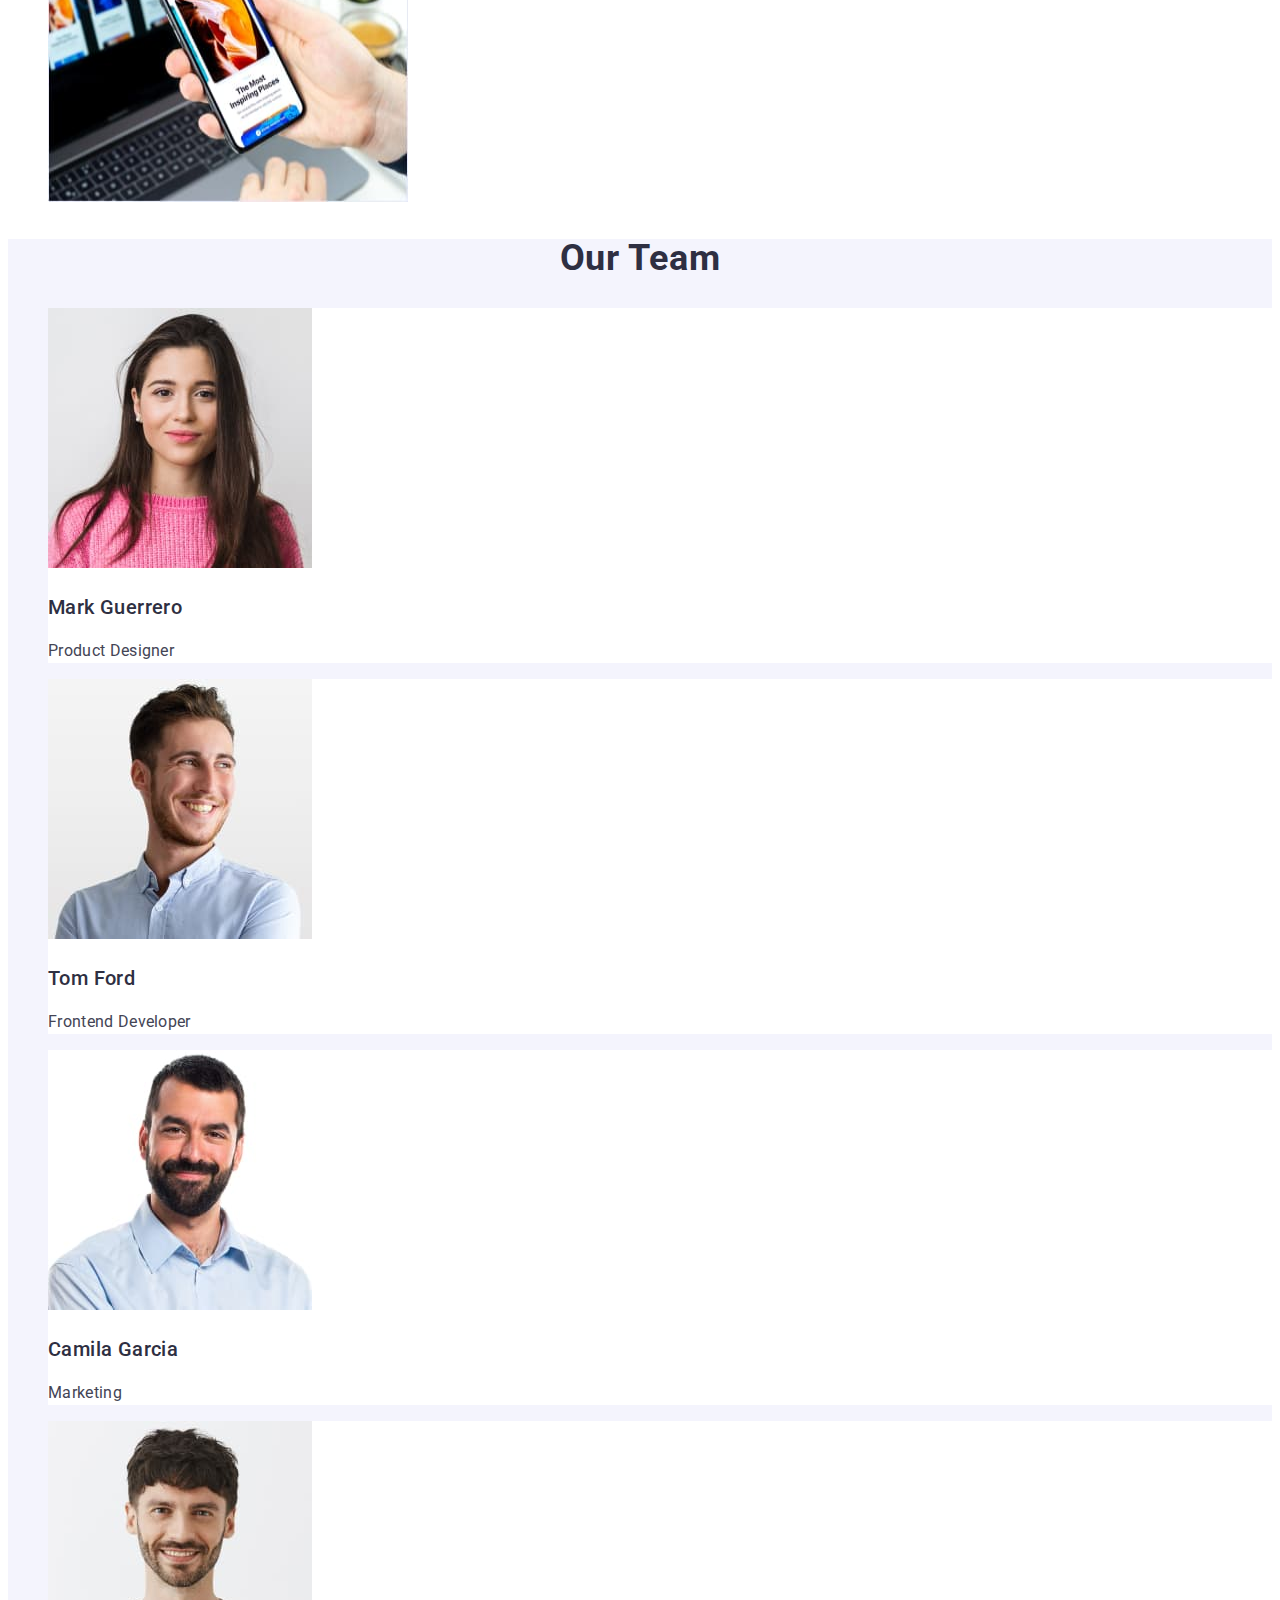
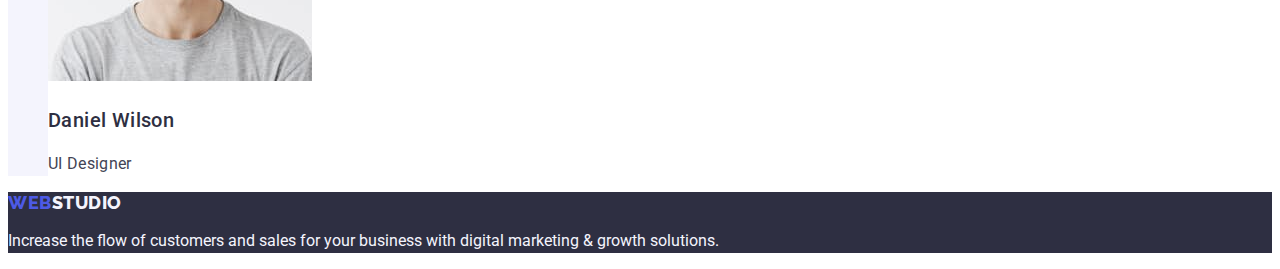
==== commit c673f4c2: "Project" ====
--- a/index.html
+++ b/index.html
@@ -28,7 +28,7 @@
     <header class="header">
       <nav class="header-nav">
         <a href="./index.html" class="logo link"
-          >Web<span class="header-logo-Studio">Studio</span></a
+          >Web<span class="header-logo-studio">Studio</span></a
         >
         <ul class="list">
           <li>
--- a/css/styles.css
+++ b/css/styles.css
@@ -18,7 +18,7 @@
   |============================
 */
 Body {
-  font-family: Roboto; sans-serif;
+  font-family: "Roboto", sans-serif;
   font-weight: 400;
   line-height: 1.5;
   color: var(--color-slate);
@@ -39,7 +39,7 @@
   color: var(--color-ocean);
 }
 .logo {
-  font-family: "Raleway"; sans-serif;
+  font-family: "Raleway", sans-serif;
   font-style: normal;
   font-weight: 800;
   font-size: 18px;
@@ -78,6 +78,7 @@
 .header-nav .header-link:hover,
 .header-nav .header-link:focus {
   color: var(--color-ocean);
+  background-color: #404bbf;
 }
 .adrs {
   font-style: normal;
@@ -177,8 +178,8 @@
 }
 .studio-footer {
   color: var(--color-cloud);
-  font-family: "Raleway"; sans-serif;
-  line-height: 1.17
+  font-family: 'Raleway', sans-serif
+  line-height: 1.17;
 }
 .text-footer {
   color: var(--color-cloud);
@@ -189,7 +190,7 @@
   |============================
 */
 .btn-portfolio {
-  font-family: "Roboto", sans-serif;
+  font-family: "Raleway", sans-serif;
   font-size: 16px;
   letter-spacing: 0.04em;
   font-weight: 500;
